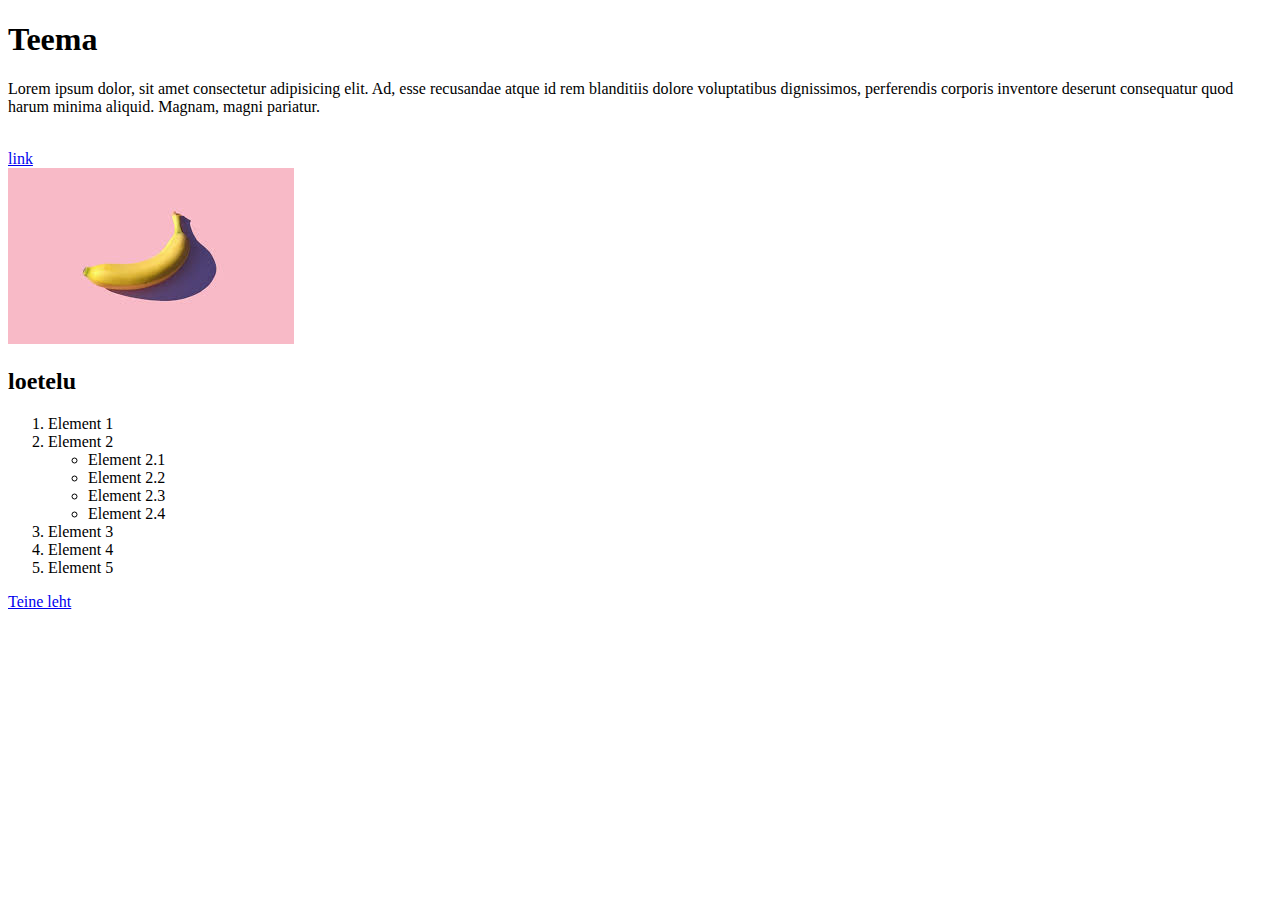
==== index.html @ dec1ed7a "first commit" ====
<!DOCTYPE html>
<html lang="en">
<head>
    <meta charset="UTF-8">
    <meta http-equiv="X-UA-Compatible" content="IE=edge">
    <meta name="viewport" content="width=device-width, initial-scale=1.0">
    <title>Document</title>
</head>
<body>
    <div>
        <h1>Teema</h1>
        <p>
            Lorem ipsum dolor, sit amet consectetur adipisicing elit.
            Ad, esse recusandae atque id rem blanditiis dolore voluptatibus dignissimos,
            perferendis corporis inventore deserunt consequatur quod harum minima aliquid.
            Magnam, magni pariatur.
        </p>
        <br>
        <a href="https://google.com" target="_blank">link</a>
        <br>
        <img src="banan.jpeg" alt="banan">
    </div>
    <div>
        <h2>loetelu</h2>
        <ol>
            <li>Element 1</li>
            <li>
                Element 2
                <ul>
                    <li>Element 2.1</li>
                    <li>Element 2.2</li>
                    <li>Element 2.3</li>
                    <li>Element 2.4</li>
                </ul>
            </li>
            <li>Element 3</li>
            <li>Element 4</li>
            <li>Element 5</li>
        </ol>
    </div>
    <a href="uus_leht.html">Teine leht</a>
</body>
</html>
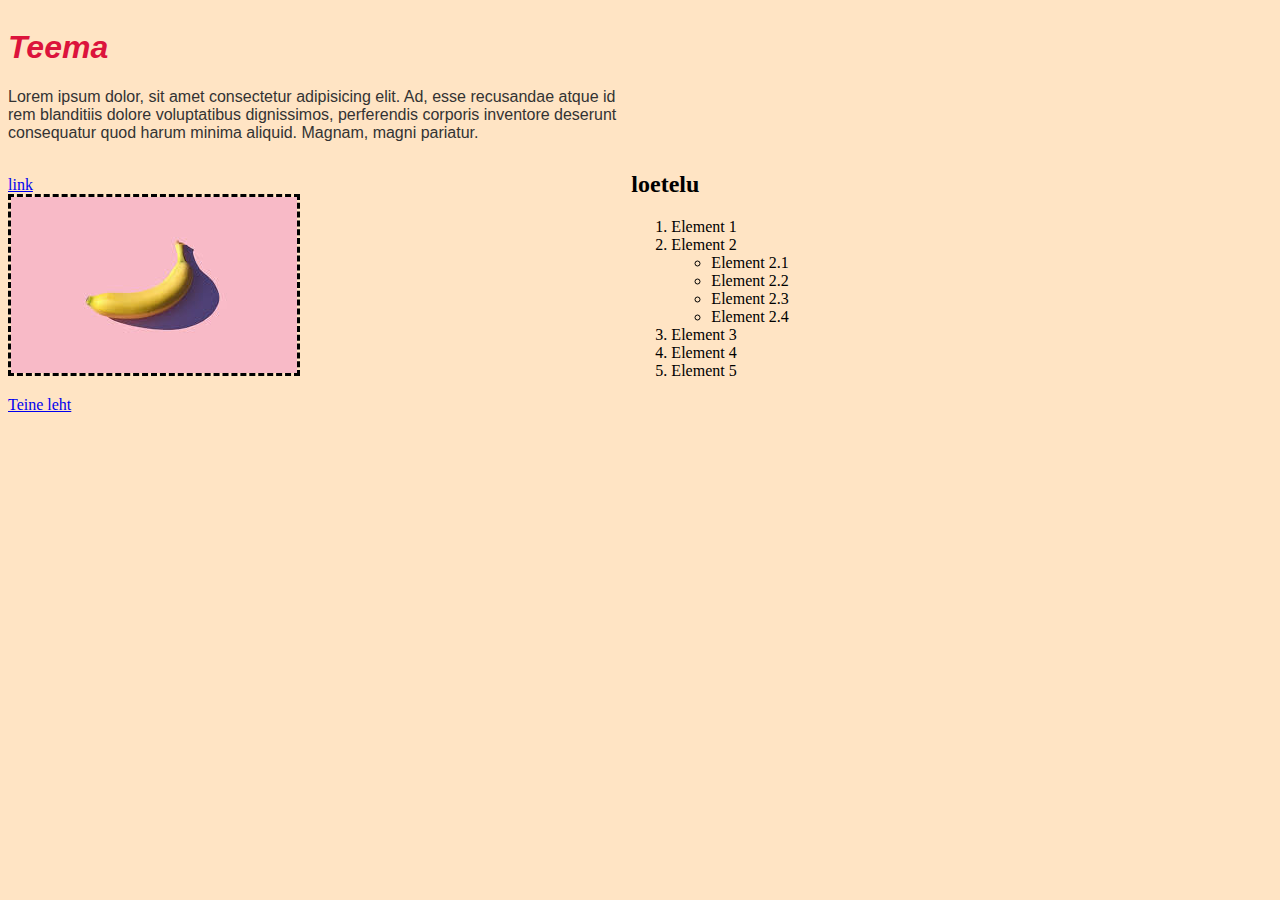
==== commit 24e92e27: "ulesannne 2" ====
--- a/index.html
+++ b/index.html
@@ -6,10 +6,10 @@
     <meta name="viewport" content="width=device-width, initial-scale=1.0">
     <title>Document</title>
 </head>
-<body>
-    <div>
-        <h1>Teema</h1>
-        <p>
+<body style="background-color: bisque;">
+    <div style="width: 49%; display: inline-block;">
+        <h1 style="font-family: 'Franklin Gothic Medium', sans-serif; color: crimson; font-style: italic;">Teema</h1>
+        <p style="font-family: Verdana, sans-serif; color: #333;">
             Lorem ipsum dolor, sit amet consectetur adipisicing elit.
             Ad, esse recusandae atque id rem blanditiis dolore voluptatibus dignissimos,
             perferendis corporis inventore deserunt consequatur quod harum minima aliquid.
@@ -18,9 +18,9 @@
         <br>
         <a href="https://google.com" target="_blank">link</a>
         <br>
-        <img src="banan.jpeg" alt="banan">
+        <img src="banan.jpeg" alt="banan" style="border-style: dashed;">
     </div>
-    <div>
+    <div style="width: 49%; display: inline-block;">
         <h2>loetelu</h2>
         <ol>
             <li>Element 1</li>
@@ -38,6 +38,6 @@
             <li>Element 5</li>
         </ol>
     </div>
-    <a href="uus_leht.html">Teine leht</a>
+    <a href="uus_leht.html" style="display: block;">Teine leht</a>
 </body>
 </html>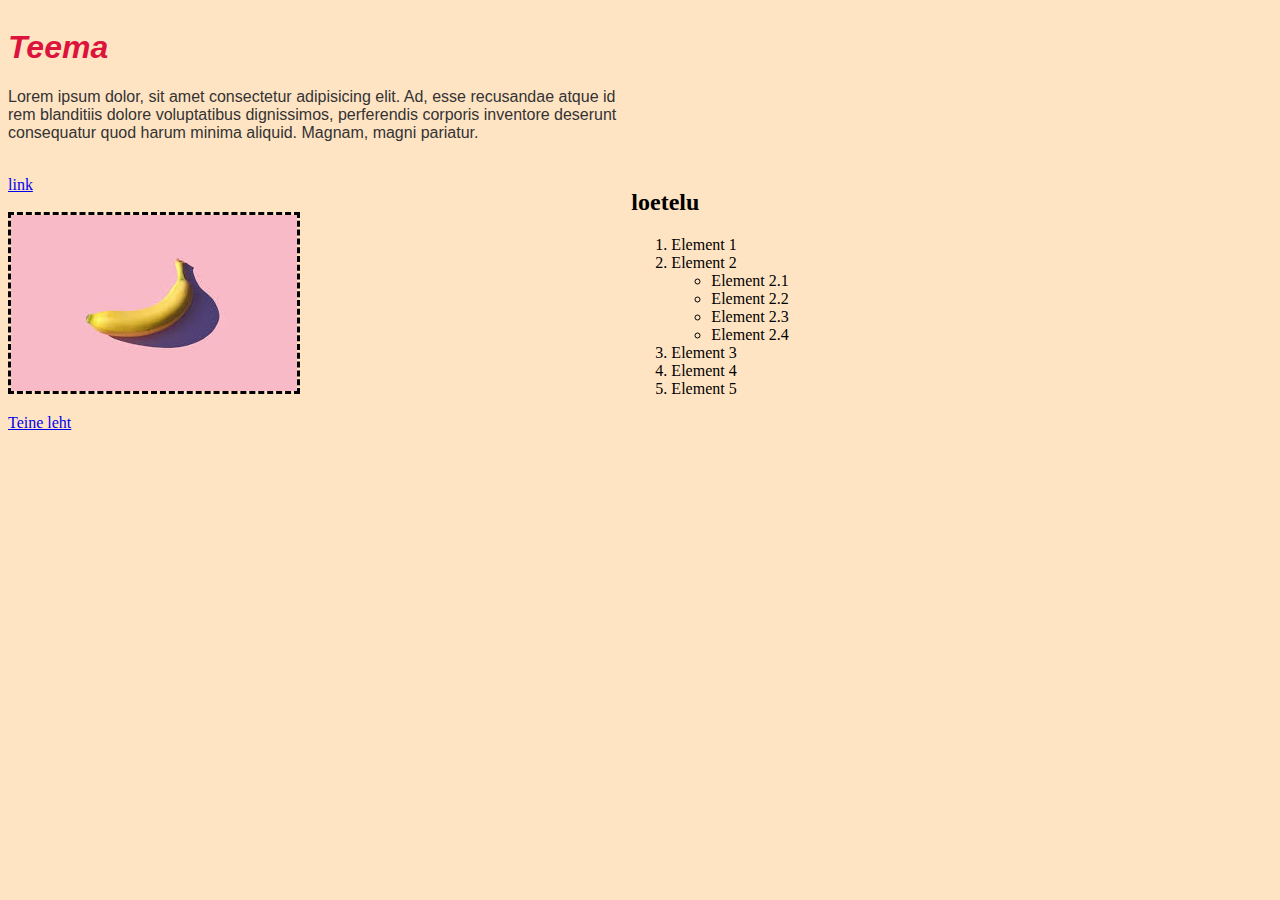
==== commit f4eb7c8b: "ulesanne 3" ====
--- a/index.html
+++ b/index.html
@@ -4,12 +4,13 @@
     <meta charset="UTF-8">
     <meta http-equiv="X-UA-Compatible" content="IE=edge">
     <meta name="viewport" content="width=device-width, initial-scale=1.0">
+    <link rel="stylesheet" href="./style.css">
     <title>Document</title>
 </head>
-<body style="background-color: bisque;">
-    <div style="width: 49%; display: inline-block;">
-        <h1 style="font-family: 'Franklin Gothic Medium', sans-serif; color: crimson; font-style: italic;">Teema</h1>
-        <p style="font-family: Verdana, sans-serif; color: #333;">
+<body>
+    <div>
+        <h1>Teema</h1>
+        <p>
             Lorem ipsum dolor, sit amet consectetur adipisicing elit.
             Ad, esse recusandae atque id rem blanditiis dolore voluptatibus dignissimos,
             perferendis corporis inventore deserunt consequatur quod harum minima aliquid.
@@ -18,9 +19,9 @@
         <br>
         <a href="https://google.com" target="_blank">link</a>
         <br>
-        <img src="banan.jpeg" alt="banan" style="border-style: dashed;">
+        <img src="banan.jpeg" alt="banan">
     </div>
-    <div style="width: 49%; display: inline-block;">
+    <div>
         <h2>loetelu</h2>
         <ol>
             <li>Element 1</li>
@@ -38,6 +39,6 @@
             <li>Element 5</li>
         </ol>
     </div>
-    <a href="uus_leht.html" style="display: block;">Teine leht</a>
+    <a href="uus_leht.html">Teine leht</a>
 </body>
 </html>--- a/style.css
+++ b/style.css
@@ -0,0 +1,27 @@
+body {
+    background-color: bisque;
+}
+
+body > div {
+    display: inline-block;
+    width: 49%;
+}
+
+h1 {
+    font-family: "Franklin Gothic Medium", sans-serif;
+    color: crimson;
+    font-style: italic;
+}
+
+p {
+    font-family: Verdana, sans-serif;
+    color: #333;
+}
+
+a {
+    display: block;
+}
+
+img {
+    border-style: dashed;
+}
